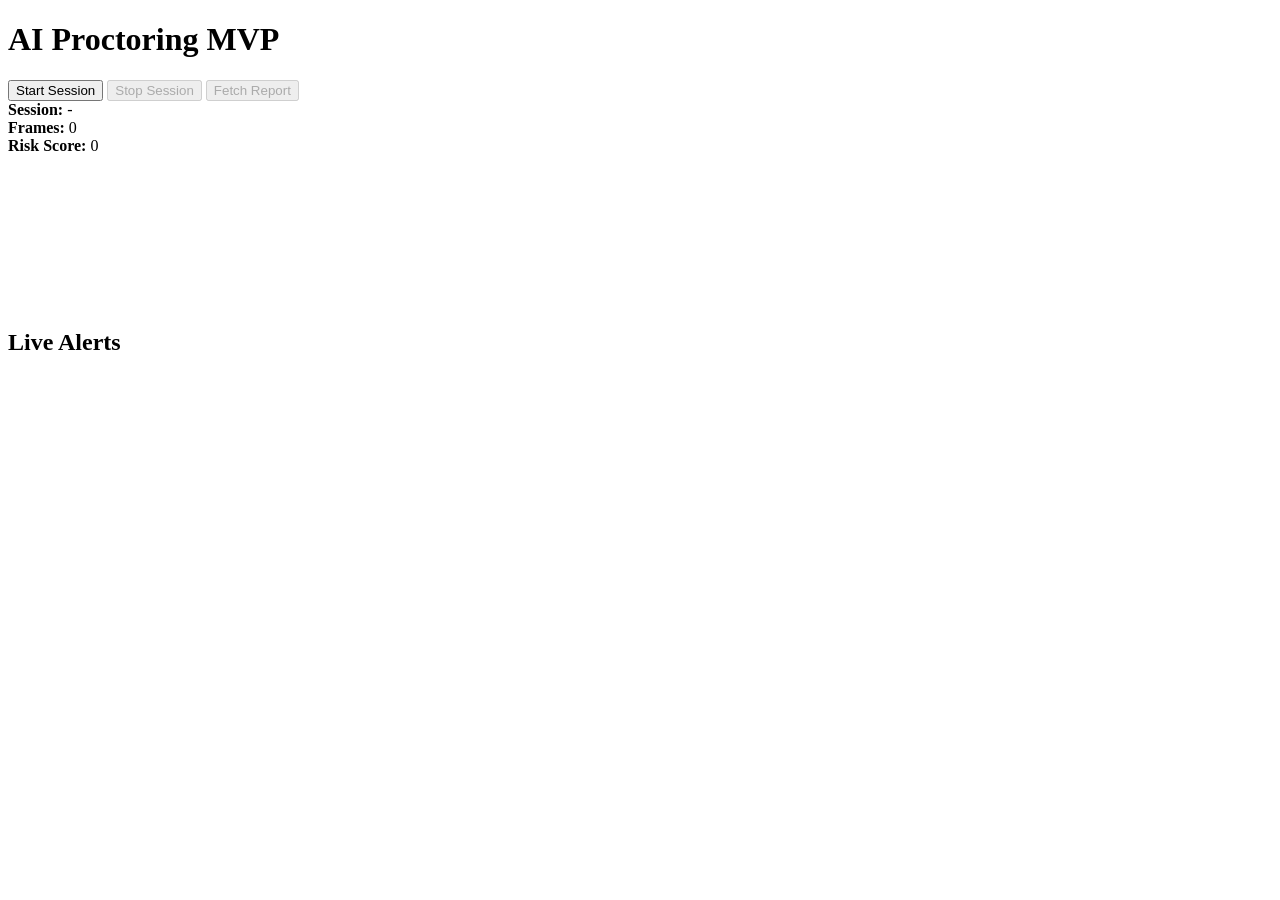
==== app/static/index.html @ dca84e16 "----" ====
<!doctype html>
<html lang="en">
  <head>
    <meta charset="UTF-8" />
    <meta name="viewport" content="width=device-width, initial-scale=1.0" />
    <title>AI Proctoring MVP</title>
    <link rel="stylesheet" href="/static/styles.css" />
  </head>
  <body>
    <main>
      <h1>AI Proctoring MVP</h1>
      <div class="controls">
        <button id="startBtn">Start Session</button>
        <button id="stopBtn" disabled>Stop Session</button>
        <button id="reportBtn" disabled>Fetch Report</button>
      </div>

      <div class="status-grid">
        <div><strong>Session:</strong> <span id="sessionId">-</span></div>
        <div><strong>Frames:</strong> <span id="frames">0</span></div>
        <div><strong>Risk Score:</strong> <span id="risk">0</span></div>
      </div>

      <video id="camera" autoplay playsinline muted></video>
      <canvas id="snapshotCanvas" width="640" height="480" hidden></canvas>

      <h2>Live Alerts</h2>
      <ul id="alerts"></ul>
    </main>
    <script src="/static/main.js"></script>
  </body>
  </html>
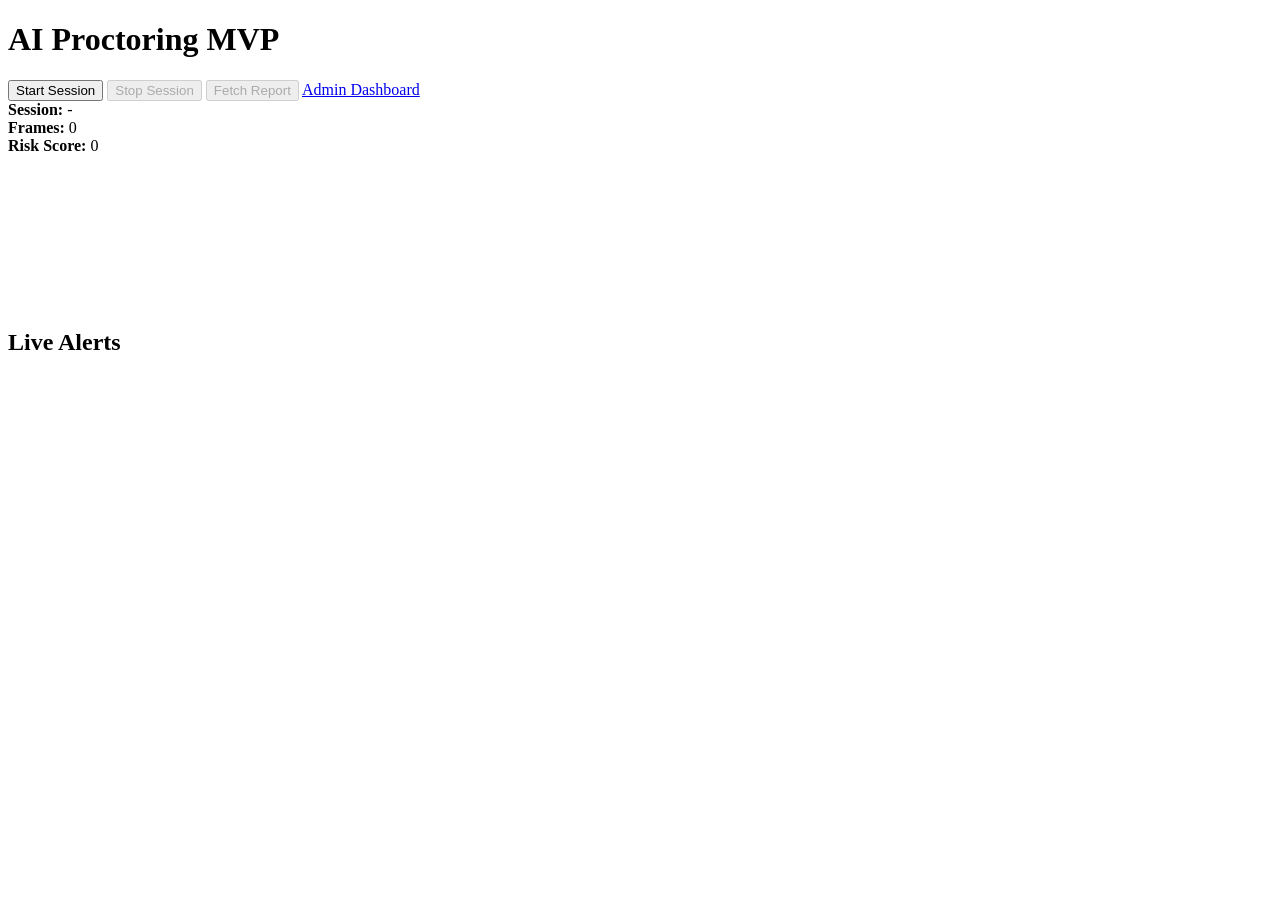
==== commit ee7a419e: "ferjnfvcirenvijv rrivjnfirgdvnd" ====
--- a/app/static/index.html
+++ b/app/static/index.html
@@ -13,6 +13,7 @@
         <button id="startBtn">Start Session</button>
         <button id="stopBtn" disabled>Stop Session</button>
         <button id="reportBtn" disabled>Fetch Report</button>
+        <a class="admin-link" href="/admin">Admin Dashboard</a>
       </div>
 
       <div class="status-grid">
